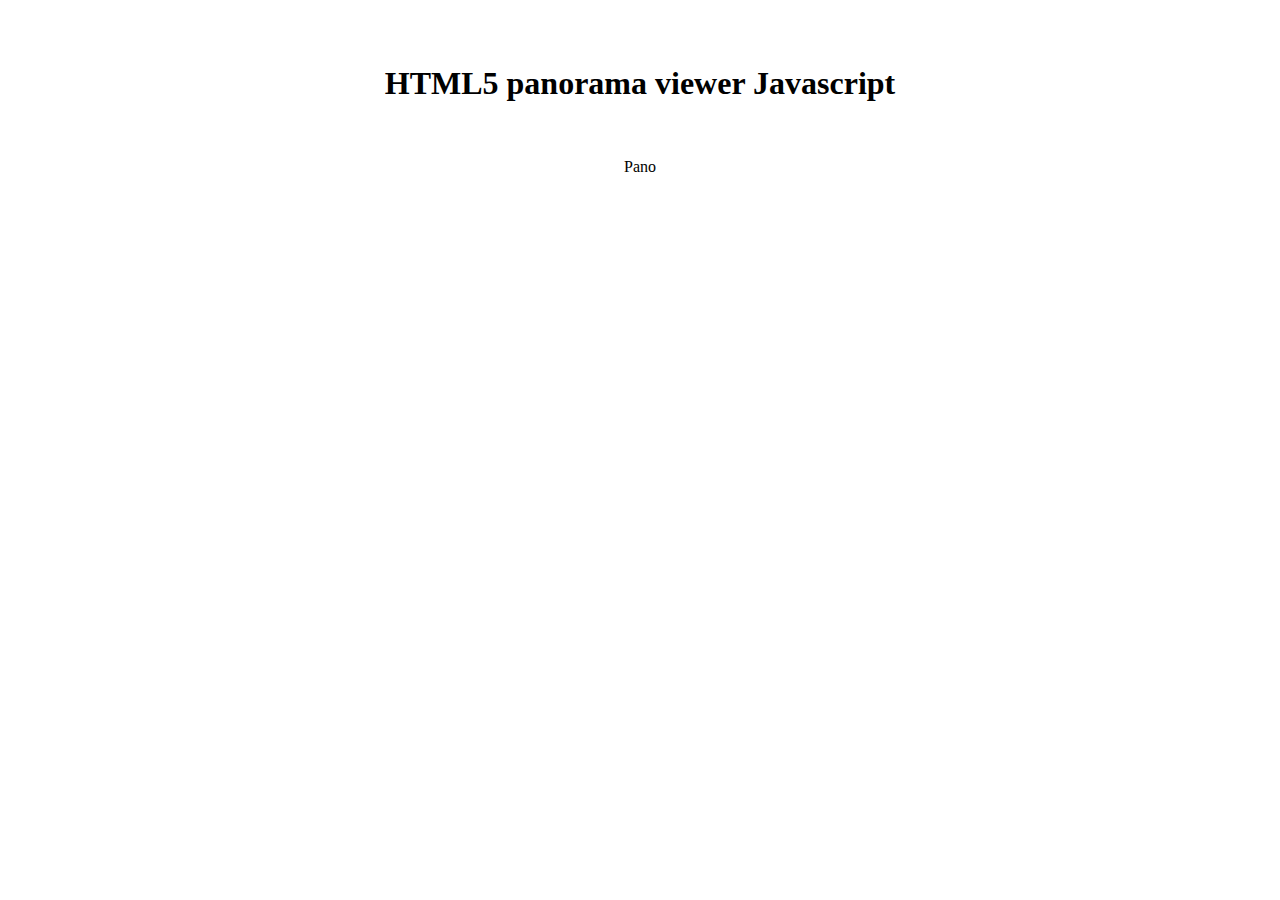
==== dome.html @ 4d746aec "Identified minimum code to display video on html page." ====
<html>
  <head>
    <meta content="text/html;charset=ISO-8859-1" http-equiv="Content-Type">
    <meta http-equiv="cache-control" CONTENT="no-cache">
    <script type="text/javascript" src="js/dome.js"></script>
    <!--<script type="text/javascript" src="js/dome_original.js"></script>-->
  </head>
  <body onload="init_env()">
    <div align="center"> <br>
      <br>
      <h1>HTML5 panorama viewer Javascript</h1>
    </div>
    <div align="center"> <br>
      <p>Pano</p>
      <canvas id="dome" width="640" height="480">
        <p>Your browser does not support the HTML5 canvas element.</p>
      </canvas>

    </div>
   
  </body>
</html>
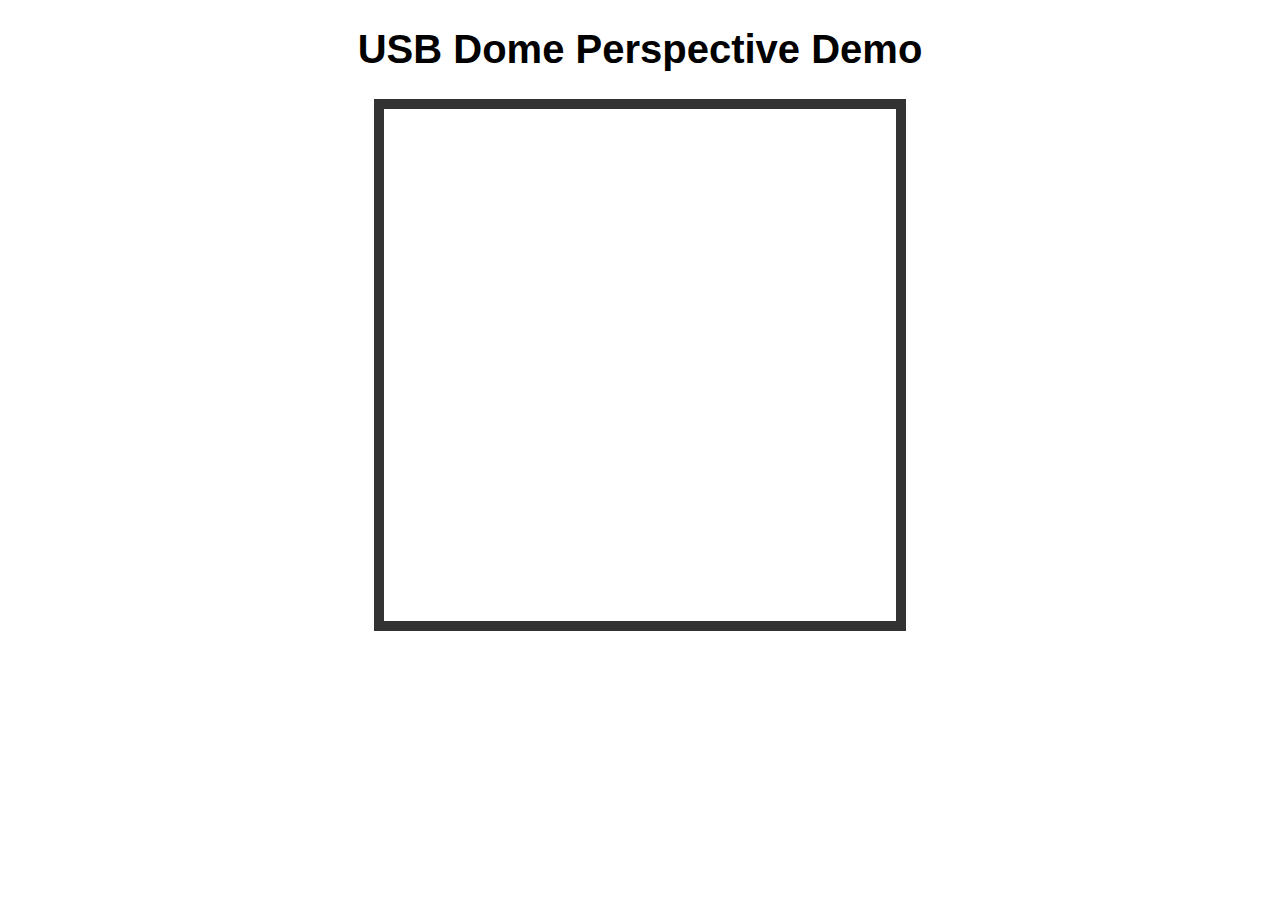
==== commit be78a25a: "revamped UI to display different steps of image manipulation" ====
--- a/dome.html
+++ b/dome.html
@@ -1,22 +1,29 @@
-<html>
-  <head>
-    <meta content="text/html;charset=ISO-8859-1" http-equiv="Content-Type">
-    <meta http-equiv="cache-control" CONTENT="no-cache">
-    <script type="text/javascript" src="js/dome.js"></script>
-    <!--<script type="text/javascript" src="js/dome_original.js"></script>-->
-  </head>
-  <body onload="init_env()">
-    <div align="center"> <br>
-      <br>
-      <h1>HTML5 panorama viewer Javascript</h1>
-    </div>
-    <div align="center"> <br>
-      <p>Pano</p>
-      <canvas id="dome" width="640" height="480">
-        <p>Your browser does not support the HTML5 canvas element.</p>
-      </canvas>
+<!DOCTYPE html>
+<html lang="en">
 
-    </div>
-   
-  </body>
+<head>
+  <meta charset="UTF-8">
+  <link rel="stylesheet" type="text/css" href="css/dome.css">
+  <title>USB Dome Perspective Demo</title>
+</head>
+
+<body>
+
+  <h1>USB Dome Perspective Demo</h1>
+
+  <!-- For devices that support getUserMedia and have a webcam we can display the feed in a video element -->
+  <div id="videoContainer" hidden="true">
+  	<!-- Video feed has a native display of -->
+    <video autoplay id="videoElement"></video>
+  </div>
+
+  <!-- Displays the resultant dome -->
+  <div id="domeContainer">
+  	<canvas id="dome" width="512" height="512"></canvas>
+  </div>
+	
+  <script type="text/javascript" src="js/videofeed.js"></script>
+  <script type="text/javascript" src="js/dome.js"></script>
+</body>
+
 </html>--- a/css/dome.css
+++ b/css/dome.css
@@ -0,0 +1,56 @@
+#videoContainer {
+    float: top;
+    margin: 0px auto;
+    width: 2592px;
+    height: 1944px;
+    border: 10px #333 solid;
+}
+
+#domeContainer {
+    float: bottom;
+    margin: 0px auto;
+    width: 512px;
+    height: 512px;
+    border: 10px #333 solid;
+}
+
+#fisheyeContainer {
+    float: top;
+    margin: 0px auto;
+    width: 1944px;
+    height: 1944px;
+    border: 10px #333 solid;
+}
+
+#equiContainer {
+    float: top;
+    margin: 0px auto;
+    width: 3888px;
+    height: 1944px;
+    border: 10px #333 solid;
+}
+
+#fisheye {
+    width: 1944px;
+    height: 1944px;
+    background-color: #666;
+}
+
+#equi {
+    width: 3888px;
+    height: 972px;
+    background-color: #CCC;
+}
+
+#videoElement {
+    width: 2592px;
+    height: 1944px;
+    background-color: #666;
+}
+
+h1 {
+    font-family: "Arial";
+    font-size: 40px;
+    text-align: center;
+}
+
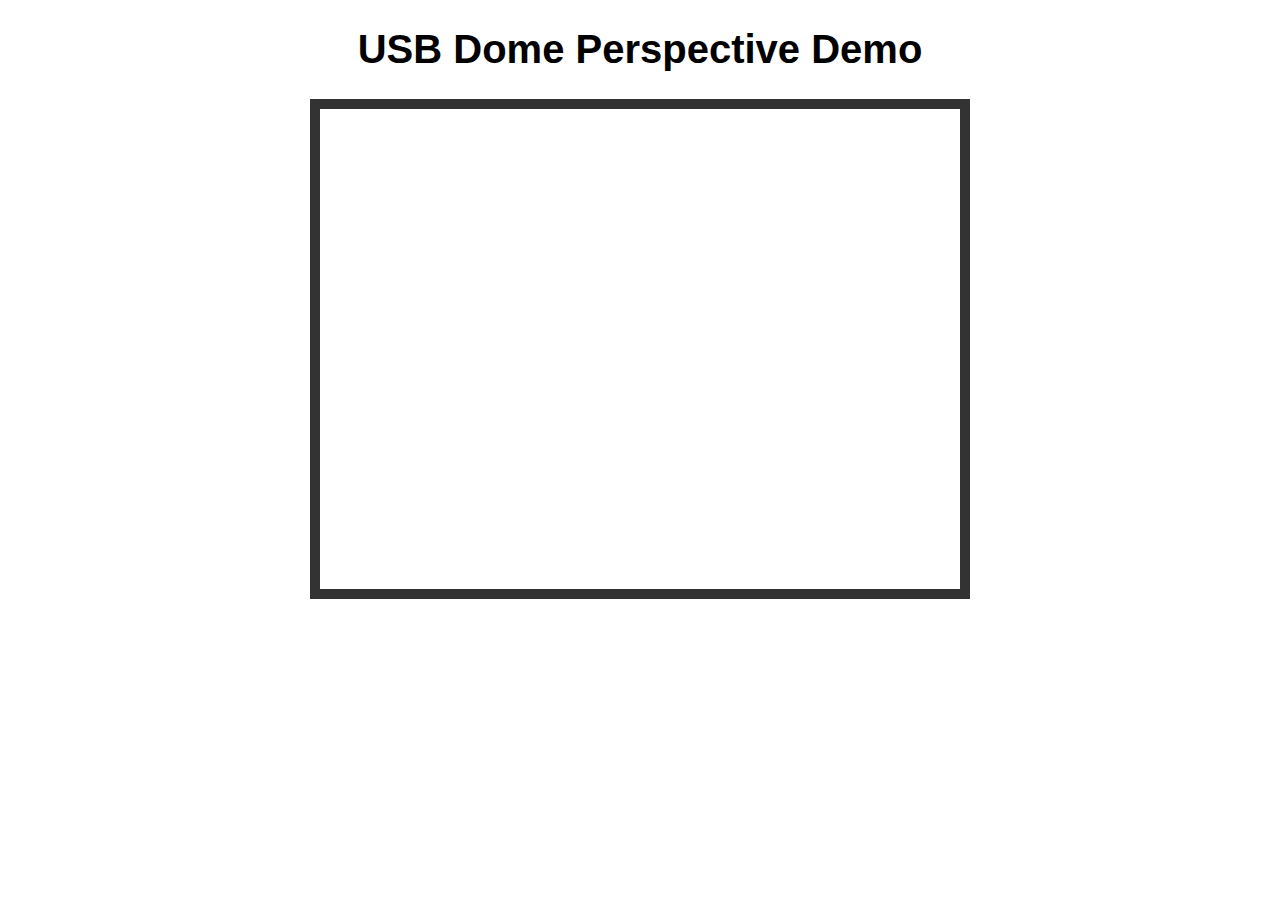
==== commit 47636f7e: "fixed dome camera pitching limit to within video feed bounds" ====
--- a/dome.html
+++ b/dome.html
@@ -19,7 +19,7 @@
 
   <!-- Displays the resultant dome -->
   <div id="domeContainer">
-  	<canvas id="dome" width="512" height="512"></canvas>
+  	<canvas id="dome" width="640" height="480"></canvas>
   </div>
 	
   <script type="text/javascript" src="js/videofeed.js"></script>
--- a/css/dome.css
+++ b/css/dome.css
@@ -9,8 +9,8 @@
 #domeContainer {
     float: bottom;
     margin: 0px auto;
-    width: 512px;
-    height: 512px;
+    width: 640px;
+    height: 480px;
     border: 10px #333 solid;
 }
 
@@ -38,7 +38,7 @@
 
 #equi {
     width: 3888px;
-    height: 972px;
+    height: 1944px;
     background-color: #CCC;
 }
 
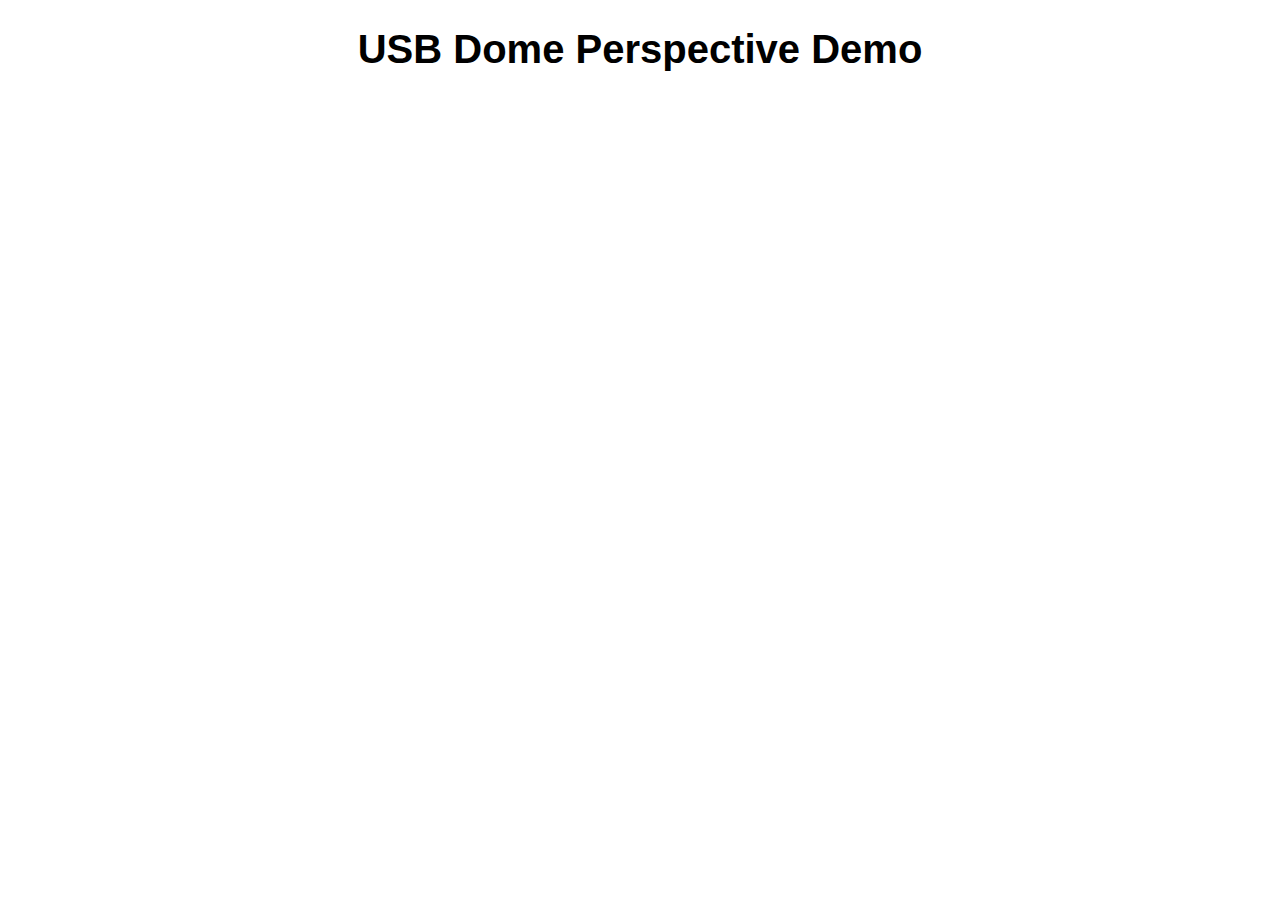
==== commit ca64b270: "set up for conversion to three.js for dome.js" ====
--- a/dome.html
+++ b/dome.html
@@ -4,6 +4,8 @@
 <head>
   <meta charset="UTF-8">
   <link rel="stylesheet" type="text/css" href="css/dome.css">
+  <script type="text/javascript" src="js/lib/three.min.js"></script>
+
   <title>USB Dome Perspective Demo</title>
 </head>
 
@@ -17,11 +19,7 @@
     <video autoplay id="videoElement"></video>
   </div>
 
-  <!-- Displays the resultant dome -->
-  <div id="domeContainer">
-  	<canvas id="dome" width="640" height="480"></canvas>
-  </div>
-	
+  <script type="text/javascript" src="js/controls/OrbitControls.js"></script>
   <script type="text/javascript" src="js/videofeed.js"></script>
   <script type="text/javascript" src="js/dome.js"></script>
 </body>
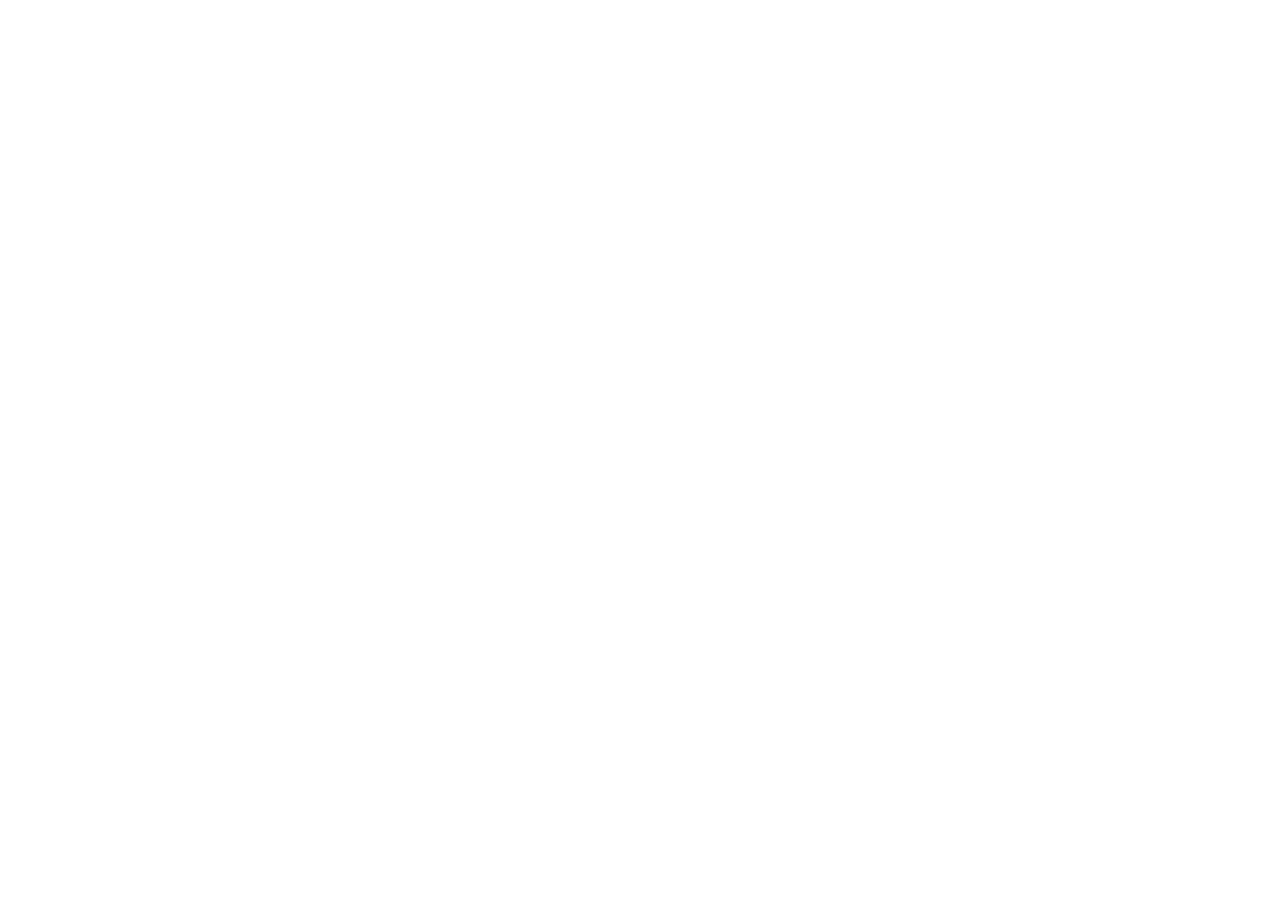
==== commit d330db71: "refactored fileloader as a Web Worker" ====
--- a/dome.html
+++ b/dome.html
@@ -3,25 +3,22 @@
 
 <head>
   <meta charset="UTF-8">
-  <link rel="stylesheet" type="text/css" href="css/dome.css">
   <script type="text/javascript" src="js/lib/three.min.js"></script>
+  <script type="text/javascript" src="js/controls/OrbitControls.js"></script>
 
-  <title>USB Dome Perspective Demo</title>
+  <title>USBCam Dome Perspective Demo</title>
 </head>
 
 <body>
-
-  <h1>USB Dome Perspective Demo</h1>
-
   <!-- For devices that support getUserMedia and have a webcam we can display the feed in a video element -->
   <div id="videoContainer" hidden="true">
   	<!-- Video feed has a native display of -->
     <video autoplay id="videoElement"></video>
   </div>
 
-  <script type="text/javascript" src="js/controls/OrbitControls.js"></script>
   <script type="text/javascript" src="js/videofeed.js"></script>
   <script type="text/javascript" src="js/dome.js"></script>
+  <script type="text/javascript" src="js/file/objectmanager.js"></script>
 </body>
 
 </html>